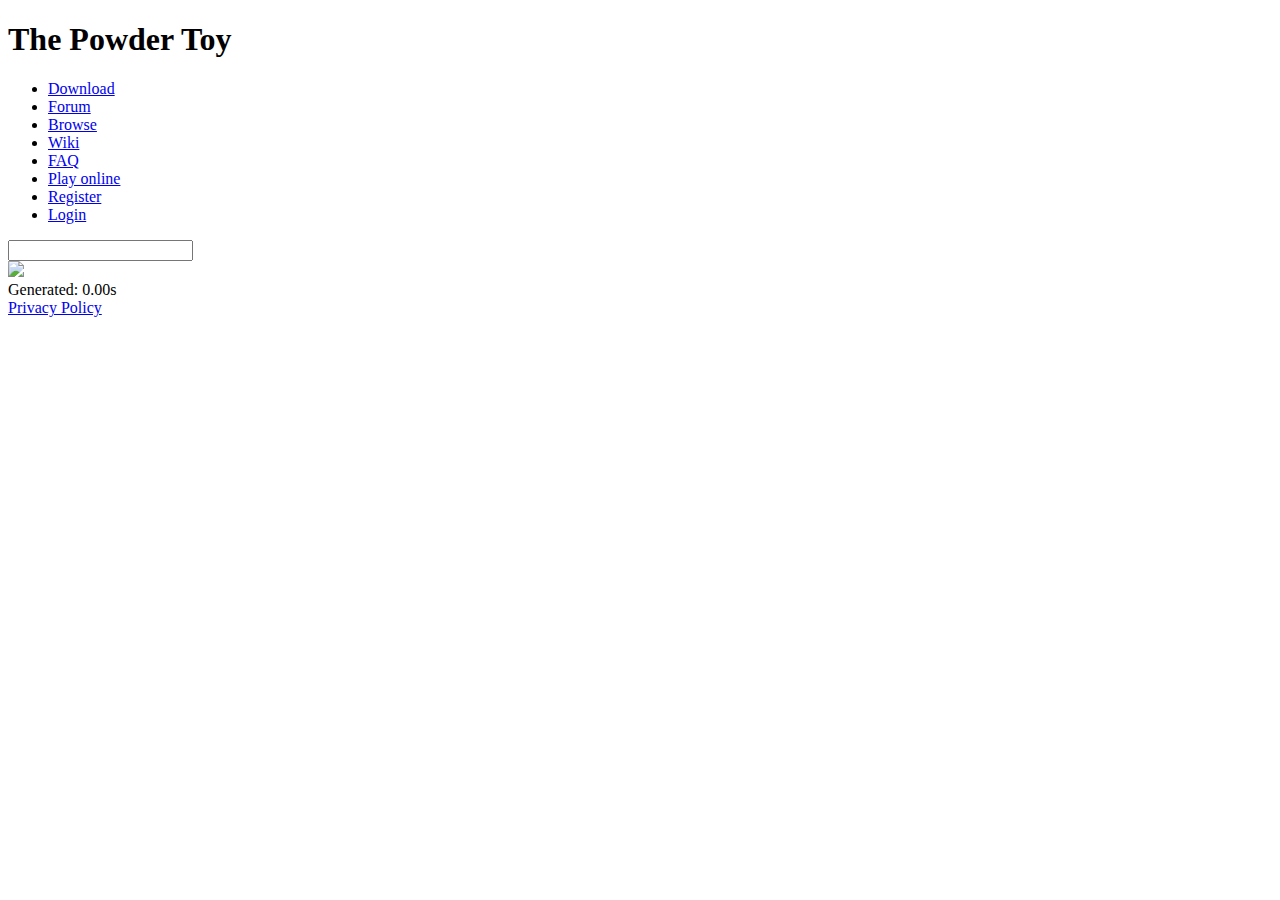
==== index.html @ 67471eb7 "Add files via upload" ====
<!DOCTYPE html><html lang="en"><head>
		<meta charset="utf-8">
		<link rel="icon" type="image/png" href="images/favicon.png">
		<link rel="shortcut icon" href="favicon.ico">
		<link rel="stylesheet" href="css/Main.css" type="text/css">
<link rel="stylesheet" href="css/Wasm.css" type="text/css">
		<script src="js/jQuery.min.js"></script> 
		<script src="js/bootstrap.min.js"></script>
		<script src="js/Main.js"></script> 
				<title>The Powder Toy - Wasm</title>
		<meta name="keywords" content="The powder toy, simons powder toy, toy, game, dust, desktop powder toy, simon, game, desktop game, play, sandbox, physics, falling sand game">
		<meta name="description" content="The Powder Toy is a desktop version of the classic 'falling sand' physics sandbox game, it simulates air pressure and velocity as well as heat!">
		<meta name="application-name" content="Browse Powder Toy Saves">
		<meta name="msapplication-tooltip" content="Powder Toy User Content">
		<meta name="msapplication-window" content="width=960;height=950">
		<meta name="msapplication-navbutton-color" content="#FF8800">
		<meta name="msapplication-starturl" content="./Browse.html">
		<meta property="og:image" content="images/FBIcon.png">
			<script src="js/powder.js"></script></head>
	<body>		<div class="container">
			<header class="site-header">
				<div class="title">
					<h1>The Powder Toy</h1>
					<div class="clear"></div>
				</div>
				<div class="main-menu">
					<ul class="nav nav-pills pull-left"><li class="item"><a href="/Download.html">Download</a></li><li class="item"><a href="/Discussions/Categories/Index.html">Forum</a></li><li class="item"><a href="/Browse.html">Browse</a></li><li class="item"><a href="/Wiki/W/Main_Page.html">Wiki</a></li><li class="item"><a href="/FAQ.html">FAQ</a></li><li class="active"><a href="/Wasm.html">Play online</a></li><li class="item"><a href="/Register.html">Register</a></li><li class="item"><a href="/Login.html">Login</a></li></ul>
										<form method="GET" action="/Search.html" class="navbar-search span2 pull-right">
	<input class="span2" type="text" name="Search_Query" title="Search Site" value="">
	
</form>				</div>
			</header>
		</div>
				<div class="container contents">
			<div class="Page" id="Page">
												<div class="Subpage">					<form id="PowderSessionInfo" style="display: none;">
<input type="hidden" name="Username" value="">
<input type="hidden" name="SessionKey" value="">
</form>
<p id="status" style="display: none;">Loading...</p>
<img id="loading" src="images/wasm-loading.webp">
<canvas style="display: none;" class="emscripten" id="canvas" oncontextmenu="event.preventDefault()" tabindex="-1"></canvas>
<script type="text/javascript">
	(() => {
		var promise;

		window.create_powder_loader = () => {
			if (promise === undefined) {
				promise = new Promise((resolve, reject) => {
					const script = document.createElement("script");
					script.onload = () => {
						resolve(window.create_powder);
					};
					document.head.appendChild(script);
					script.src = '/wasm/powder.js';
				});
			}
			return promise;
		};
	})();
	(() => {
		var canvas = document.getElementById('canvas');
		var status = document.getElementById('status');
		var loading = document.getElementById('loading');
		window.mark_presentable = function() {
			loading.style.display = 'none';
			canvas.style.display = 'initial';
		};
		window.onerror = (event) => {
			status.innerText = 'Exception thrown, see JavaScript console';
			status.style.display = 'initial';
		};
		create_powder_loader().then(create_powder => create_powder({
			canvas: (() => {
				canvas.addEventListener("webglcontextlost", e => {
					alert('WebGL context lost. You will need to reload the page.'); e.preventDefault();
				}, false);
				return canvas;
			})(),
			print: console.log,
			printErr: console.log,
		}));
	})();
</script>
				</div>			</div>
					</div>
		<div class="container">
			<footer>
				<div class="Copyright"></div>
				<div class="FooterExtra">Generated: 0.00s</div>
				<div class="FooterTOS"><a href="/Privacy.html">Privacy Policy</a></div>
				<div class="Clear"></div>
			</footer>
		</div>
			

</body></html>
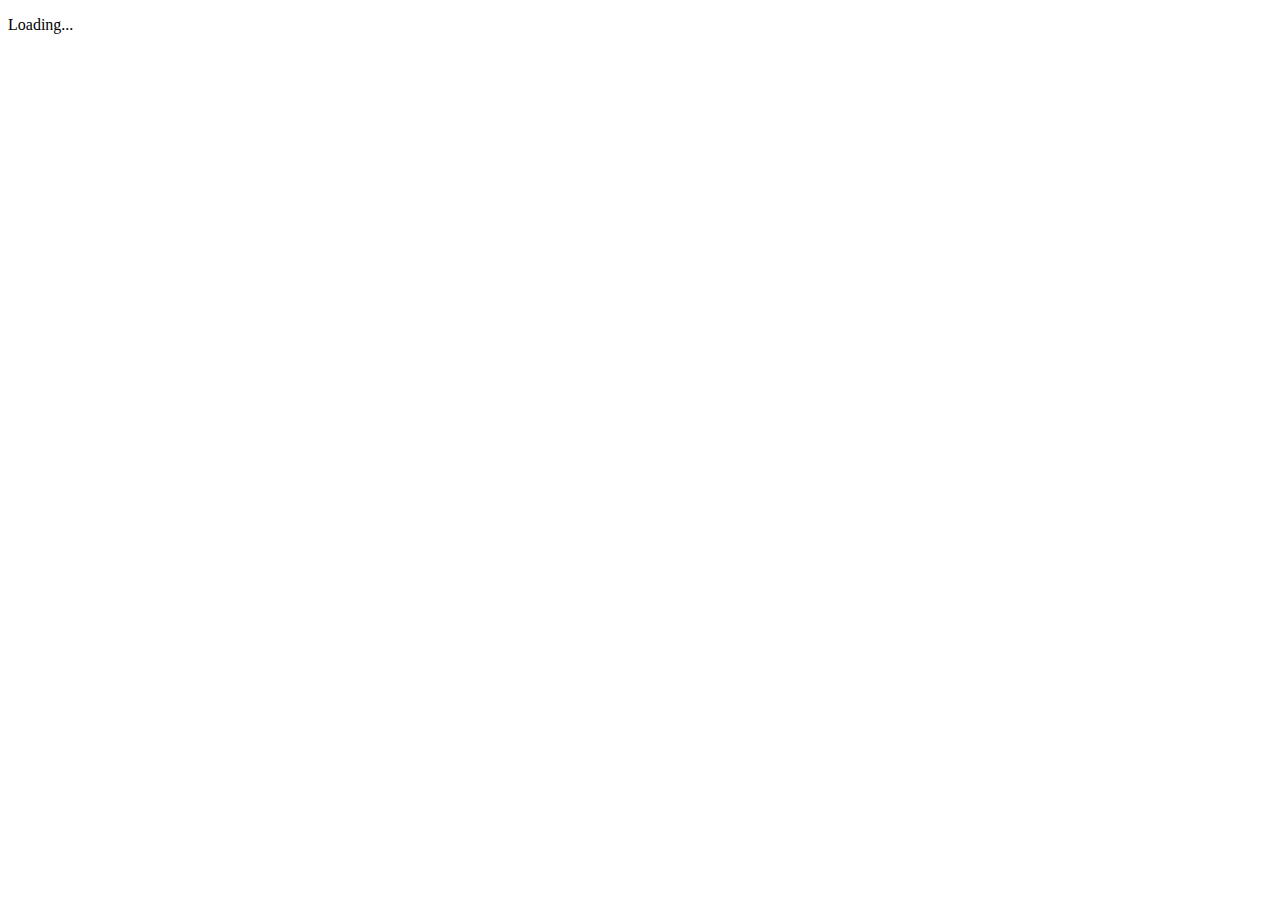
==== commit c6ec2812: "Rename powderbeta.html to index.html" ====
--- a/index.html
+++ b/index.html
@@ -1,77 +1,50 @@
-<!DOCTYPE html><html lang="en"><head>
-		<meta charset="utf-8">
-		<link rel="icon" type="image/png" href="images/favicon.png">
-		<link rel="shortcut icon" href="favicon.ico">
-		<link rel="stylesheet" href="css/Main.css" type="text/css">
-<link rel="stylesheet" href="css/Wasm.css" type="text/css">
-		<script src="js/jQuery.min.js"></script> 
-		<script src="js/bootstrap.min.js"></script>
-		<script src="js/Main.js"></script> 
-				<title>The Powder Toy - Wasm</title>
-		<meta name="keywords" content="The powder toy, simons powder toy, toy, game, dust, desktop powder toy, simon, game, desktop game, play, sandbox, physics, falling sand game">
-		<meta name="description" content="The Powder Toy is a desktop version of the classic 'falling sand' physics sandbox game, it simulates air pressure and velocity as well as heat!">
-		<meta name="application-name" content="Browse Powder Toy Saves">
-		<meta name="msapplication-tooltip" content="Powder Toy User Content">
-		<meta name="msapplication-window" content="width=960;height=950">
-		<meta name="msapplication-navbutton-color" content="#FF8800">
-		<meta name="msapplication-starturl" content="./Browse.html">
-		<meta property="og:image" content="images/FBIcon.png">
-			<script src="js/powder.js"></script></head>
-	<body>		<div class="container">
-			<header class="site-header">
-				<div class="title">
-					<h1>The Powder Toy</h1>
-					<div class="clear"></div>
-				</div>
-				<div class="main-menu">
-					<ul class="nav nav-pills pull-left"><li class="item"><a href="/Download.html">Download</a></li><li class="item"><a href="/Discussions/Categories/Index.html">Forum</a></li><li class="item"><a href="/Browse.html">Browse</a></li><li class="item"><a href="/Wiki/W/Main_Page.html">Wiki</a></li><li class="item"><a href="/FAQ.html">FAQ</a></li><li class="active"><a href="/Wasm.html">Play online</a></li><li class="item"><a href="/Register.html">Register</a></li><li class="item"><a href="/Login.html">Login</a></li></ul>
-										<form method="GET" action="/Search.html" class="navbar-search span2 pull-right">
-	<input class="span2" type="text" name="Search_Query" title="Search Site" value="">
-	
-</form>				</div>
-			</header>
-		</div>
-				<div class="container contents">
-			<div class="Page" id="Page">
-												<div class="Subpage">					<form id="PowderSessionInfo" style="display: none;">
-<input type="hidden" name="Username" value="">
-<input type="hidden" name="SessionKey" value="">
-</form>
-<p id="status" style="display: none;">Loading...</p>
-<img id="loading" src="images/wasm-loading.webp">
-<canvas style="display: none;" class="emscripten" id="canvas" oncontextmenu="event.preventDefault()" tabindex="-1"></canvas>
-<script type="text/javascript">
+<!doctype html>
+<html lang="en">
+<body>
+<style>
+	canvas.emscripten {
+		display: block;
+		border: 0px none;
+		background-color: white;
+	}
+
+	div.Subpage {
+		display: flex;
+		justify-content: center;
+	}
+</style>
+<p id="status">Loading...</p>
+<canvas class="emscripten" id="canvas" oncontextmenu="event.preventDefault()" tabindex=-1></canvas>
+<script type='text/javascript'>
 	(() => {
 		var promise;
 
-		window.create_powder_loader = () => {
+		window.create_powderbeta_loader = () => {
 			if (promise === undefined) {
 				promise = new Promise((resolve, reject) => {
 					const script = document.createElement("script");
 					script.onload = () => {
-						resolve(window.create_powder);
+						resolve(window.create_powderbeta);
 					};
 					document.head.appendChild(script);
-					script.src = '/wasm/powder.js';
+					script.src = 'powderbeta.js';
 				});
 			}
 			return promise;
 		};
 	})();
 	(() => {
-		var canvas = document.getElementById('canvas');
 		var status = document.getElementById('status');
-		var loading = document.getElementById('loading');
 		window.mark_presentable = function() {
-			loading.style.display = 'none';
-			canvas.style.display = 'initial';
+			status.style.display = 'none';
 		};
 		window.onerror = (event) => {
 			status.innerText = 'Exception thrown, see JavaScript console';
 			status.style.display = 'initial';
 		};
-		create_powder_loader().then(create_powder => create_powder({
+		create_powderbeta_loader().then(create_powderbeta => create_powderbeta({
 			canvas: (() => {
+				var canvas = document.getElementById('canvas');
 				canvas.addEventListener("webglcontextlost", e => {
 					alert('WebGL context lost. You will need to reload the page.'); e.preventDefault();
 				}, false);
@@ -82,16 +55,5 @@
 		}));
 	})();
 </script>
-				</div>			</div>
-					</div>
-		<div class="container">
-			<footer>
-				<div class="Copyright"></div>
-				<div class="FooterExtra">Generated: 0.00s</div>
-				<div class="FooterTOS"><a href="/Privacy.html">Privacy Policy</a></div>
-				<div class="Clear"></div>
-			</footer>
-		</div>
-			
-
-</body></html>+</body>
+</html>
